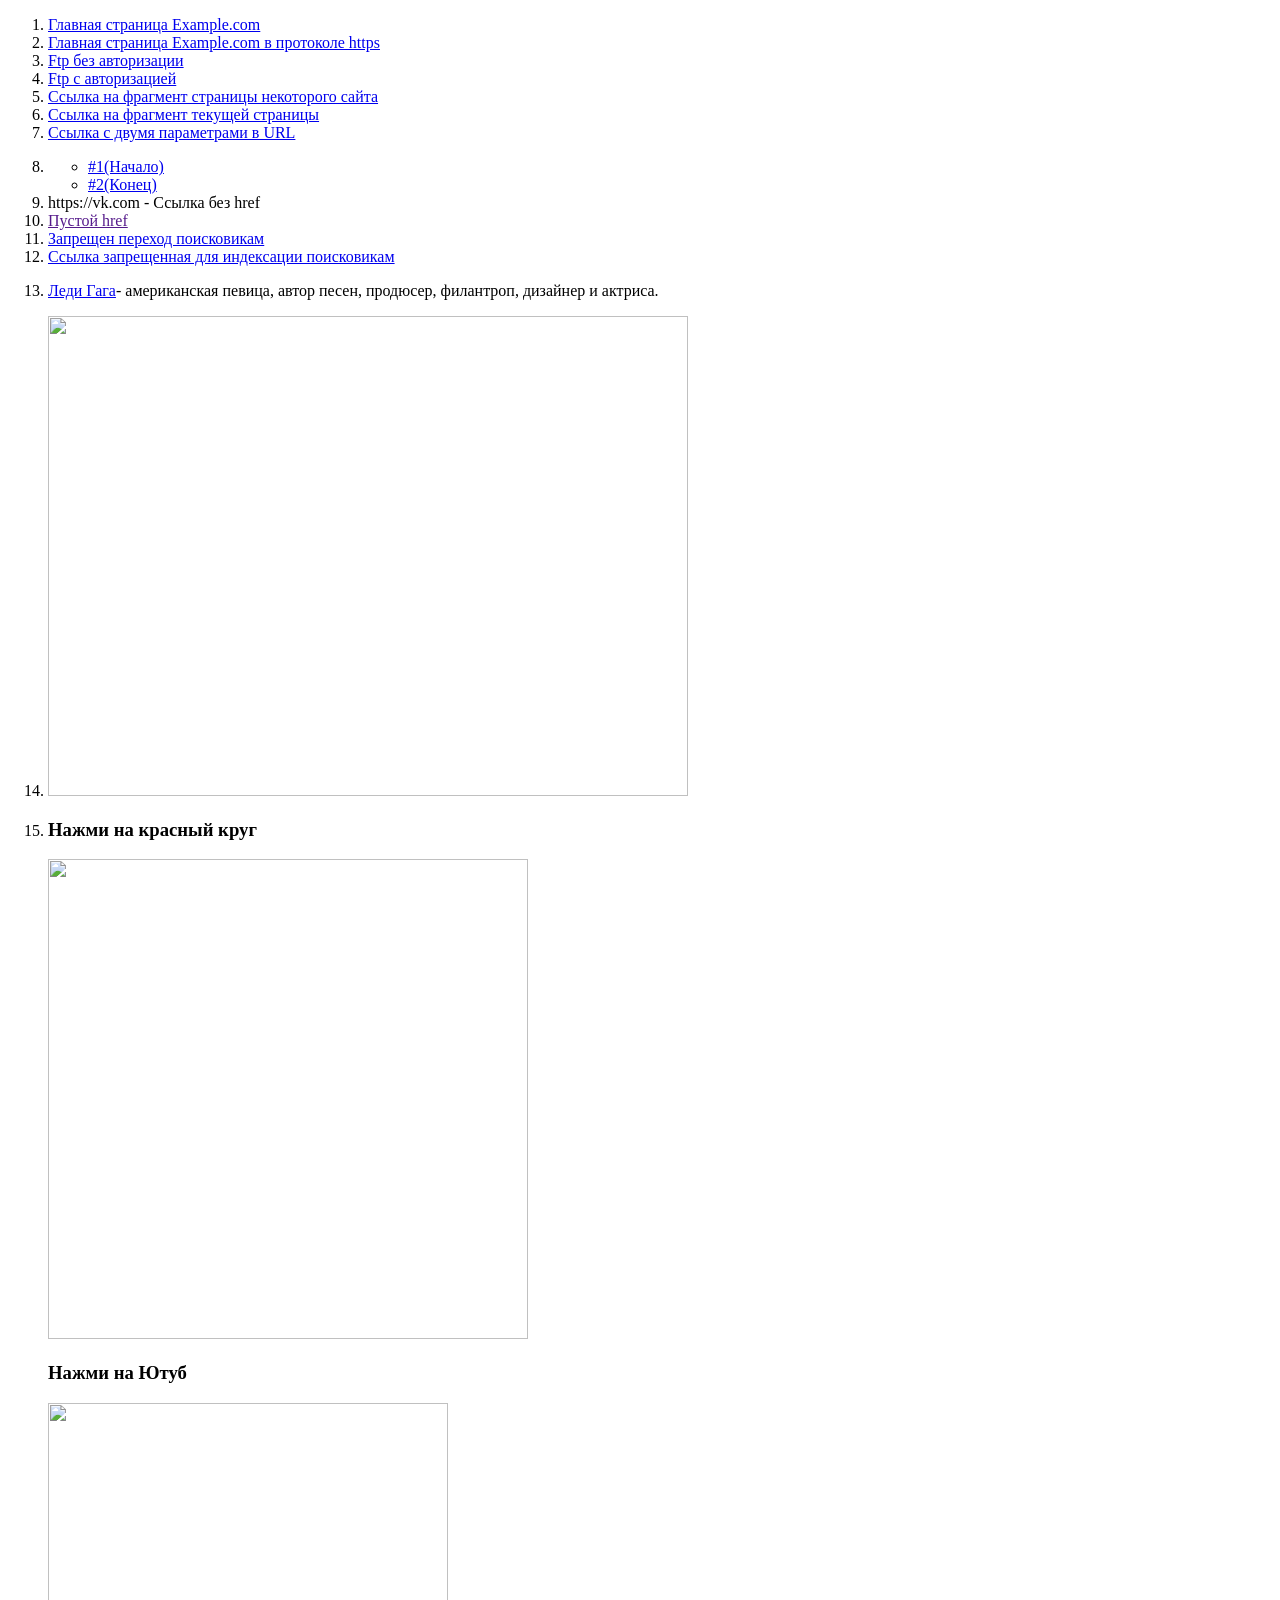
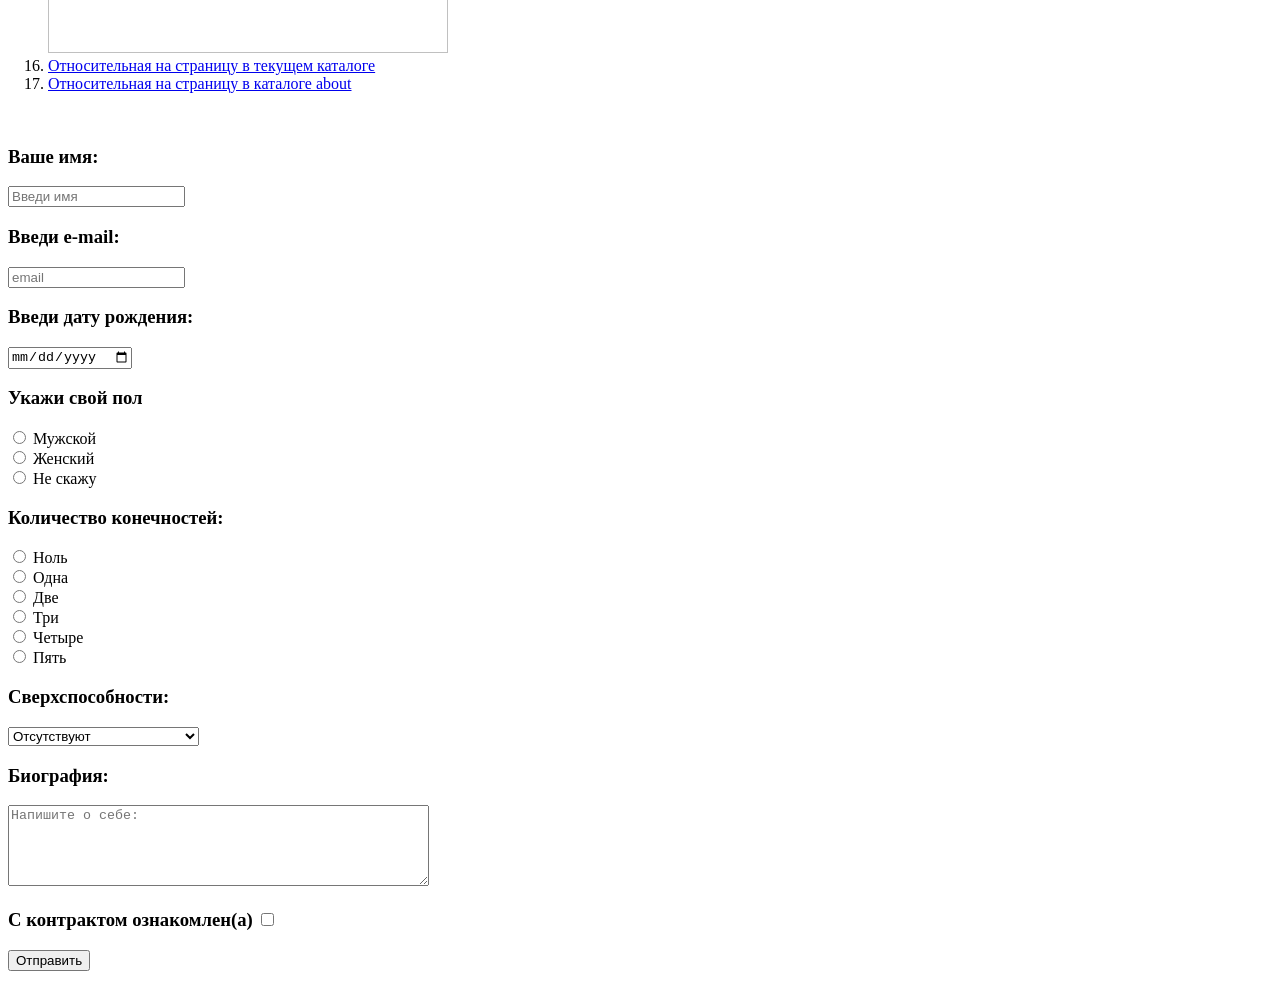
==== index.html @ 413cfa77 "Create index.html" ====
<!DOCTYPE html>
<html lang="ru">
    <head>
        <title>ДЗ Викуля</title>
    </head>
<body>
    <ol>
        <p id="1"></p>
        <!-- 1) абсолютную гиперссылку на главную страницу сайта example.com; -->
        <li><a href="http://example.com">Главная страница Example.com</a></li>
        <!-- 2) абсолютную на главную сайта example.com в протоколе https; -->  
        <li><a href="https://example.com">Главная страница Example.com в протоколе https</a></li>
        <!-- 3) ссылку на файл на сервере FTP без авторизации; -->
        <li><a href="ftp://www.youtube.com/">Ftp без авторизации</a></li>
        <!-- 4 -->
        <li><a href="ftp://vikulya:zxcghoul123/www.youtube.com/">Ftp с авторизацией</a></li>
        <!-- 5 -->
        <li><a href="http://example.com/page#element_id">Ссылка на фрагмент страницы некоторого сайта</a></li>
        <!-- 6 -->
        <li><a href="#fragment"> Ссылка на фрагмент текущей страницы </a></li>
        <!-- 7 -->
        <li><a href="https://vk.com/im?sel=502225972">Ссылка с двумя параметрами в URL</a></li>
        <p id="fragment"></p>
        <!-- 8 -->
        <li>
            <nav>
                <ul>
                    <li><a href="#1" title="1">#1(Начало)</a></li>
                    <li><a href="#end" title="2">#2(Конец)</a></li>
                </ul>
            </nav>
        </li>
        <!-- 9 -->
        <li><a> https://vk.com - Ссылка без href</a> </li>
        <!-- 10 -->
        <li><a href="">Пустой href</a></li>
        <!-- 11 -->
        <li><a href="https://example.com/" rel="nofollow">Запрещен переход поисковикам</a></li>
        <!-- 12 -->
        <li><noindex><a href="https://example.com/">Ссылка запрещенная для индексации поисковикам</noindex></li>
        <!-- 13 -->
        <li><p><a titlу="Леди Гага" href="https://ru.wikipedia.org/wiki/%D0%9B%D0%B5%D0%B4%D0%B8_%D0%93%D0%B0%D0%B3%D0%B0">Леди Гага</a>- американская певица, автор песен, продюсер, филантроп, дизайнер и актриса.</p></li>
        <!-- 14 -->
        <li> <a href="https://www.twitch.tv"><img src="https://static.life.ru/publications/2020/5/5/214389395830.1447.jpeg" width="640" height="480"/></a></li>
        <!-- 15 -->
        <li>
            <p id="krug"></p>
            <h3>Нажми на красный круг</h3>
            <img src="https://bitnovosti.com/wp-content/uploads/2021/12/JxA7AoBw.jpg" usemap="#krug" width="480" height="480">
            <map name="krug"><area shape="circle" coords="250, 280, 80 " href="https://ru.wikipedia.org/wiki/Флаг_Японии"></map>
            <h3>Нажми на Ютуб</h3>
            <img src=https://investtalk.ru/wp-content/uploads/2017/08/maxresdefault-1.jpg usemap="#klop" width="400" height="250">
            <map name="klop"><area shape="rect" coords="5,5,400,340" href="https://www.youtube.com"></map>
        </li>
        <!-- 16 -->
        <li><a href="./dazzle.html">Относительная на страницу в текущем каталоге</a></li>
        <!-- 17 -->
        <li><a href="about/coil.html">Относительная на страницу в каталоге about</a></li>
        

    </ol>
<br>
    <h3><label for="Name">Ваше имя:</label></h3>
    <input id="Name" type="text" placeholder="Введи имя" name="Name"><br>

    <h3><label for="e-mail">Введи e-mail:</h3>
    <input name="email" placeholder="email" type="email"><br>

    <h3><label for="date">Введи дату рождения: </h3>
    <input name="date" placeholder="date" type="date"><br>

    <h3><label for="pol">Укажи свой пол</label></h3>
    <input id="radio_1" name="pol" type="radio" value="1">
    <label for="radio_1">Мужской</label><br>
    <input id="radio_2" name="pol" type="radio" value="2">
    <label for="radio_2">Женский</label><br>
    <input id="radio_3" name="pol" type="radio" value="3">
    <label for="radio_3">Не скажу</label><br>
    <p id="end"></p>

    <h3>Количество конечностей:</h3>
    <input type="radio" id="0-" name="limbs" required>
    <label for="nol-">Ноль</label><br>
    <input type="radio" id="1-" name="limbs" required>
    <label for="odin-">Одна</label><br>
    <input type="radio" id="2-" name="limbs" required>
    <label for="dva-">Две</label><br>
    <input type="radio" id="3-" name="limbs" required>
    <label for="tri-">Три</label><br>
    <input type="radio" id="4-" name="limbs" required>
    <label for="chet-">Четыре</label><br>
    <input type="radio" id="5-" name="limbs" required>
    <label for="pyat-">Пять</label><br>

    <h3><label for="superpowers">Сверхспособности:</label></h3>
    <select id="superpowers" name="superpower">
    <option value="Missing">Отсутствуют</option>
    <option value="god">Бессмертие</option >
    <option value="wall">Прохождение сквозь стены</option>
    <option value="levit">Левитация</option >
    <option value="invis">Невидимость</option>
    <option value="power">Сила</option>
    </select>

    <h3><label for="biogr">Биография:</label></h3>
    <textarea name="biogr" id="bio" cols="50" rows="5" placeholder="Напишите о себе: "></textarea>

    <h3><label for="introduction">С контрактом ознакомлен(а)
    <input type="checkbox" id="introduction" name="introduction" required>
    </label></h3>

    <input type="submit" value="Отправить">
    <p id="2"></p>
    
</body>
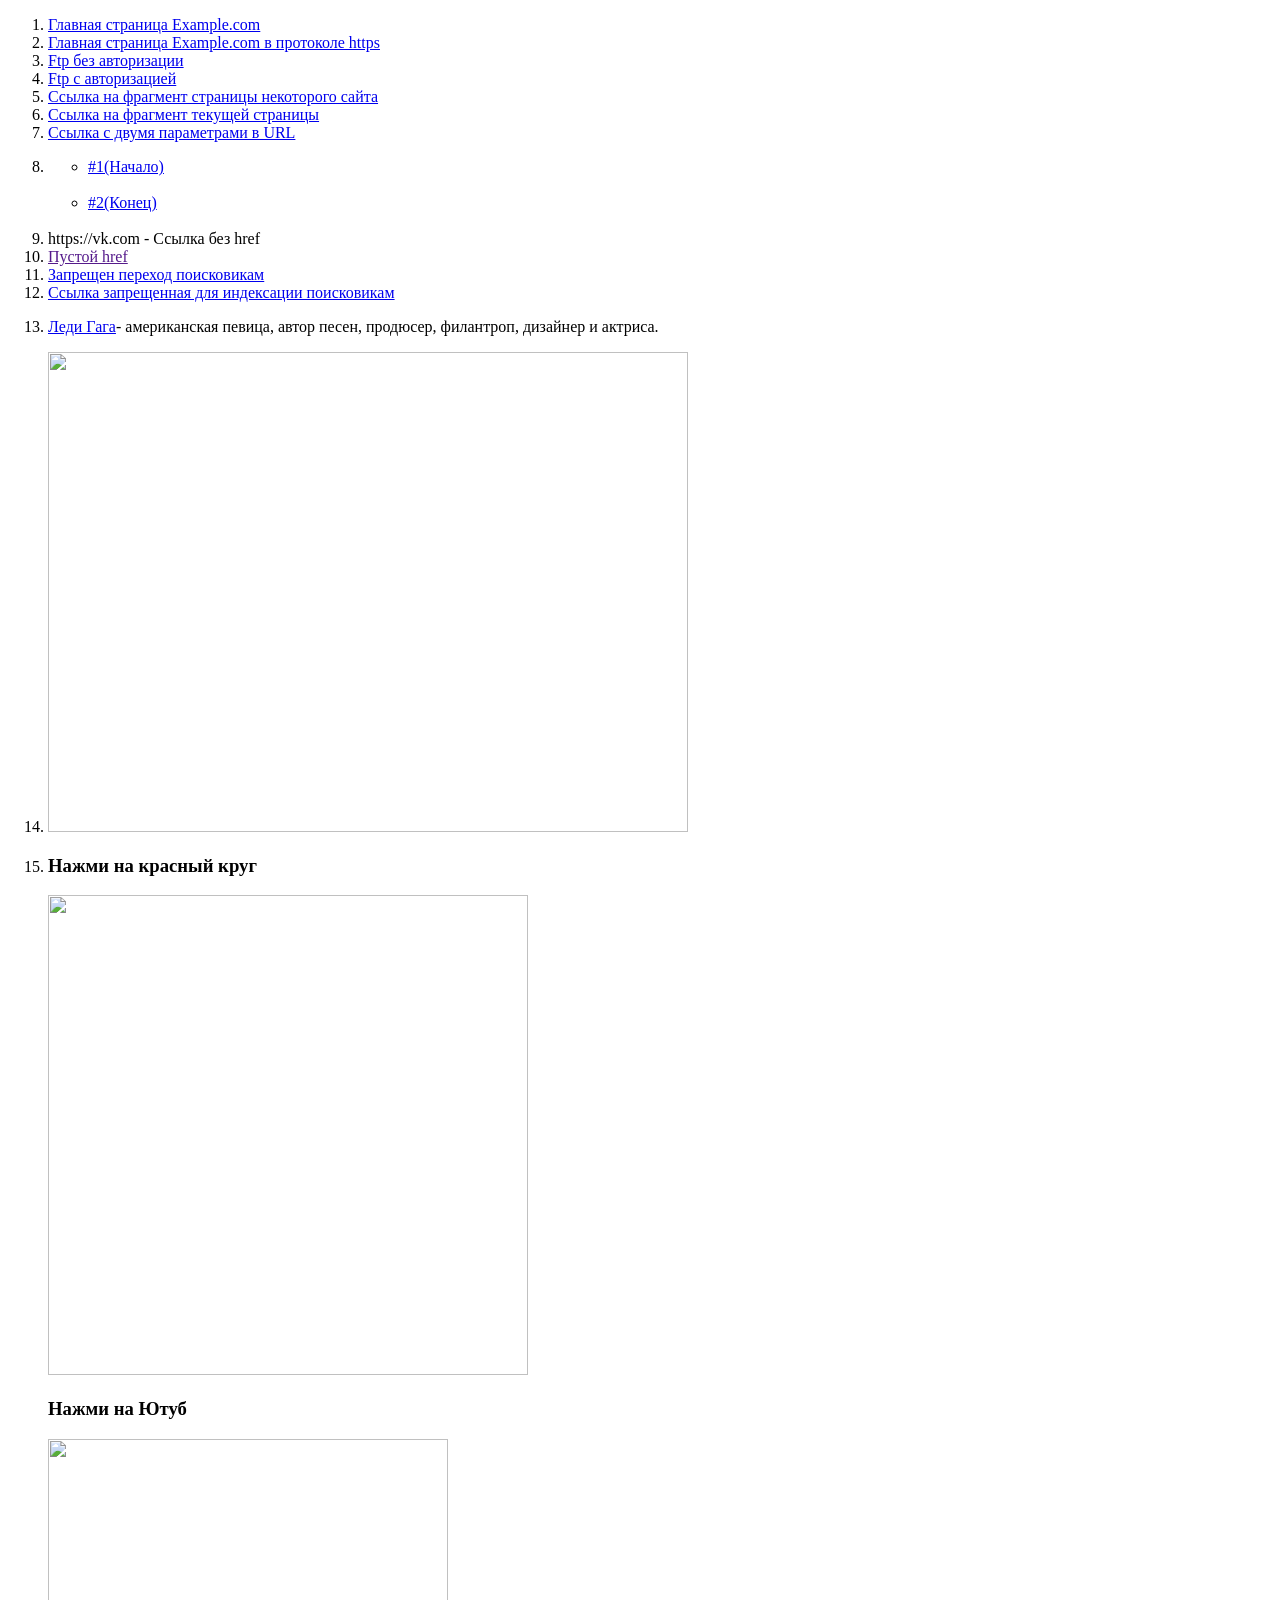
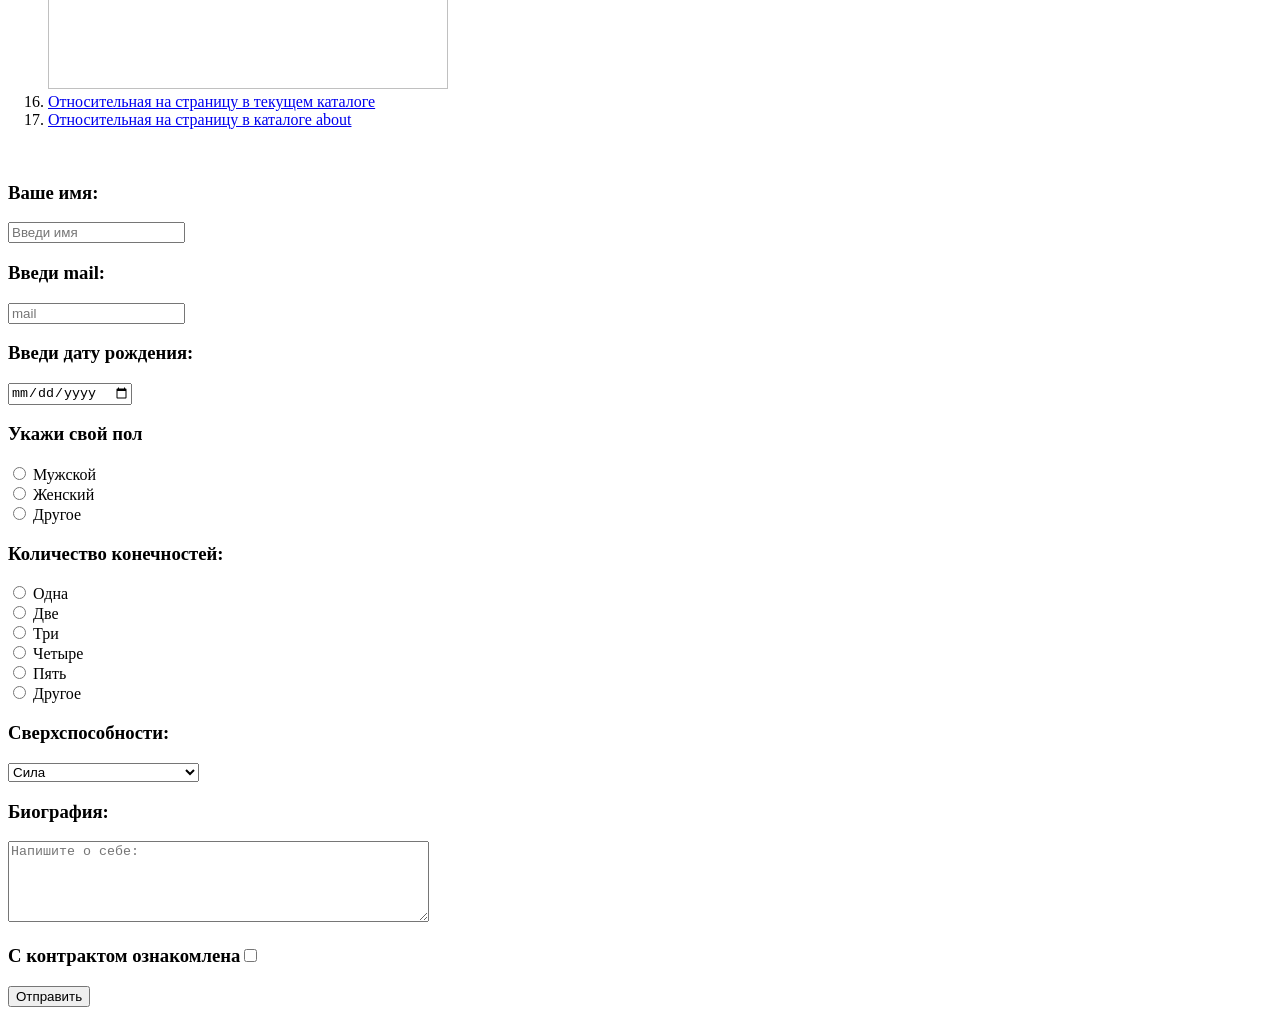
==== commit b9cf5c74: "Update index.html" ====
--- a/index.html
+++ b/index.html
@@ -25,8 +25,8 @@
         <li>
             <nav>
                 <ul>
-                    <li><a href="#1" title="1">#1(Начало)</a></li>
-                    <li><a href="#end" title="2">#2(Конец)</a></li>
+                    <li><a href="#1" title="1">#1(Начало)</a></li><br>
+                    <li><a href="#end" title="2">#2(Конец)</a></li><br>
                 </ul>
             </nav>
         </li>
@@ -41,7 +41,7 @@
         <!-- 13 -->
         <li><p><a titlу="Леди Гага" href="https://ru.wikipedia.org/wiki/%D0%9B%D0%B5%D0%B4%D0%B8_%D0%93%D0%B0%D0%B3%D0%B0">Леди Гага</a>- американская певица, автор песен, продюсер, филантроп, дизайнер и актриса.</p></li>
         <!-- 14 -->
-        <li> <a href="https://www.twitch.tv"><img src="https://static.life.ru/publications/2020/5/5/214389395830.1447.jpeg" width="640" height="480"/></a></li>
+        <li> <a href="https://petguru.ru/porody/smeshnye-porody-sobak"><img src="https://static.life.ru/publications/2020/5/5/214389395830.1447.jpeg" width="640" height="480"/></a></li>
         <!-- 15 -->
         <li>
             <p id="krug"></p>
@@ -53,18 +53,16 @@
             <map name="klop"><area shape="rect" coords="5,5,400,340" href="https://www.youtube.com"></map>
         </li>
         <!-- 16 -->
-        <li><a href="./dazzle.html">Относительная на страницу в текущем каталоге</a></li>
+        <li><a href="./kruto.html">Относительная на страницу в текущем каталоге</a></li>
         <!-- 17 -->
-        <li><a href="about/coil.html">Относительная на страницу в каталоге about</a></li>
-        
-
+        <li><a href="about/kruto2.html">Относительная на страницу в каталоге about</a></li>
     </ol>
 <br>
     <h3><label for="Name">Ваше имя:</label></h3>
     <input id="Name" type="text" placeholder="Введи имя" name="Name"><br>
 
-    <h3><label for="e-mail">Введи e-mail:</h3>
-    <input name="email" placeholder="email" type="email"><br>
+    <h3><label for="e-mail">Введи mail:</h3>
+    <input name="mail" placeholder="mail" type="mail"><br>
 
     <h3><label for="date">Введи дату рождения: </h3>
     <input name="date" placeholder="date" type="date"><br>
@@ -75,12 +73,10 @@
     <input id="radio_2" name="pol" type="radio" value="2">
     <label for="radio_2">Женский</label><br>
     <input id="radio_3" name="pol" type="radio" value="3">
-    <label for="radio_3">Не скажу</label><br>
+    <label for="radio_3">Другое</label><br>
     <p id="end"></p>
 
     <h3>Количество конечностей:</h3>
-    <input type="radio" id="0-" name="limbs" required>
-    <label for="nol-">Ноль</label><br>
     <input type="radio" id="1-" name="limbs" required>
     <label for="odin-">Одна</label><br>
     <input type="radio" id="2-" name="limbs" required>
@@ -91,25 +87,24 @@
     <label for="chet-">Четыре</label><br>
     <input type="radio" id="5-" name="limbs" required>
     <label for="pyat-">Пять</label><br>
+    <input type="radio" id="other" name="limbs" required>
+    <label for="other">Другое</label><br>
 
     <h3><label for="superpowers">Сверхспособности:</label></h3>
     <select id="superpowers" name="superpower">
-    <option value="Missing">Отсутствуют</option>
-    <option value="god">Бессмертие</option >
+    <option value="power">Сила</option>
     <option value="wall">Прохождение сквозь стены</option>
     <option value="levit">Левитация</option >
     <option value="invis">Невидимость</option>
-    <option value="power">Сила</option>
+    <option value="god">Бессмертие</option >
+    <option value="spider">Я человек паук!!!</option >
+    <option value="no">Отсутствуют</option>
     </select>
 
     <h3><label for="biogr">Биография:</label></h3>
     <textarea name="biogr" id="bio" cols="50" rows="5" placeholder="Напишите о себе: "></textarea>
 
-    <h3><label for="introduction">С контрактом ознакомлен(а)
-    <input type="checkbox" id="introduction" name="introduction" required>
-    </label></h3>
-
+    <h3><label for="introduction">С контрактом ознакомлена<input type="checkbox" id="introduction" name="introduction" required></label></h3>
     <input type="submit" value="Отправить">
     <p id="2"></p>
-    
 </body>
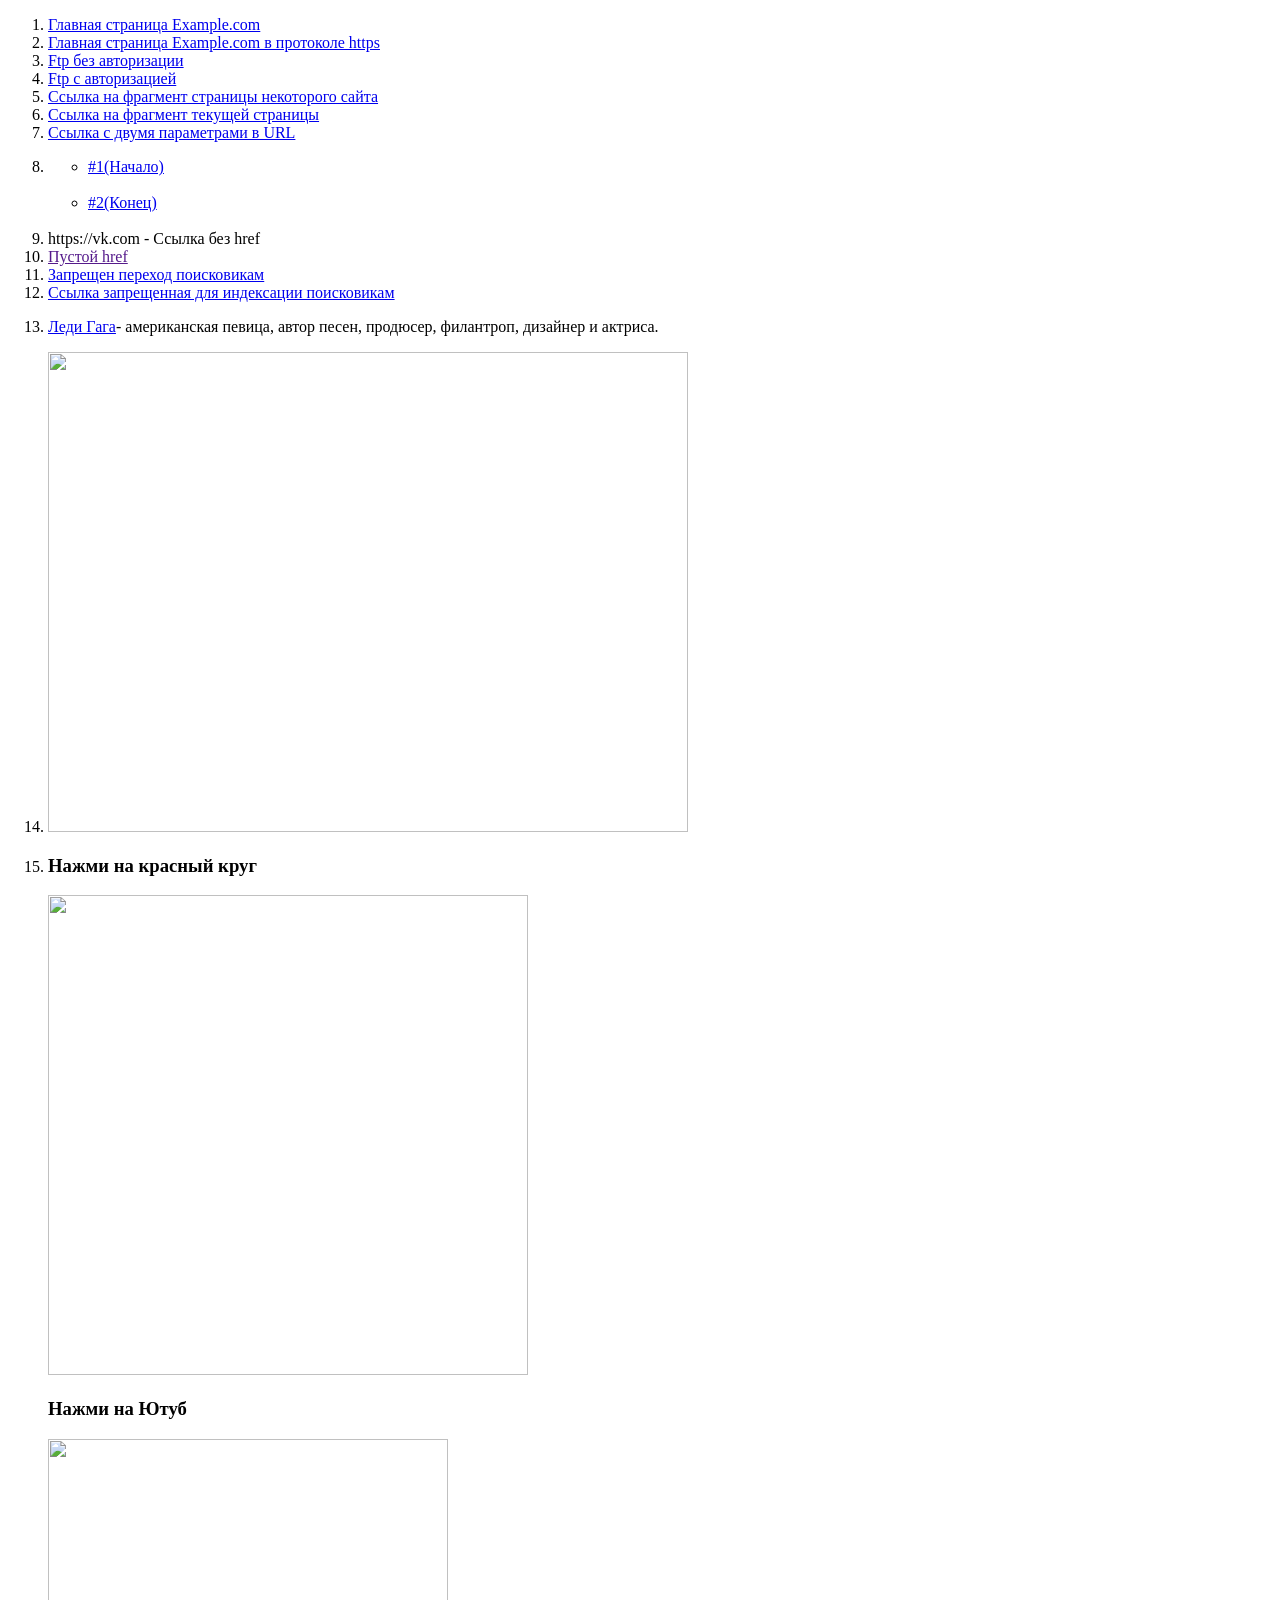
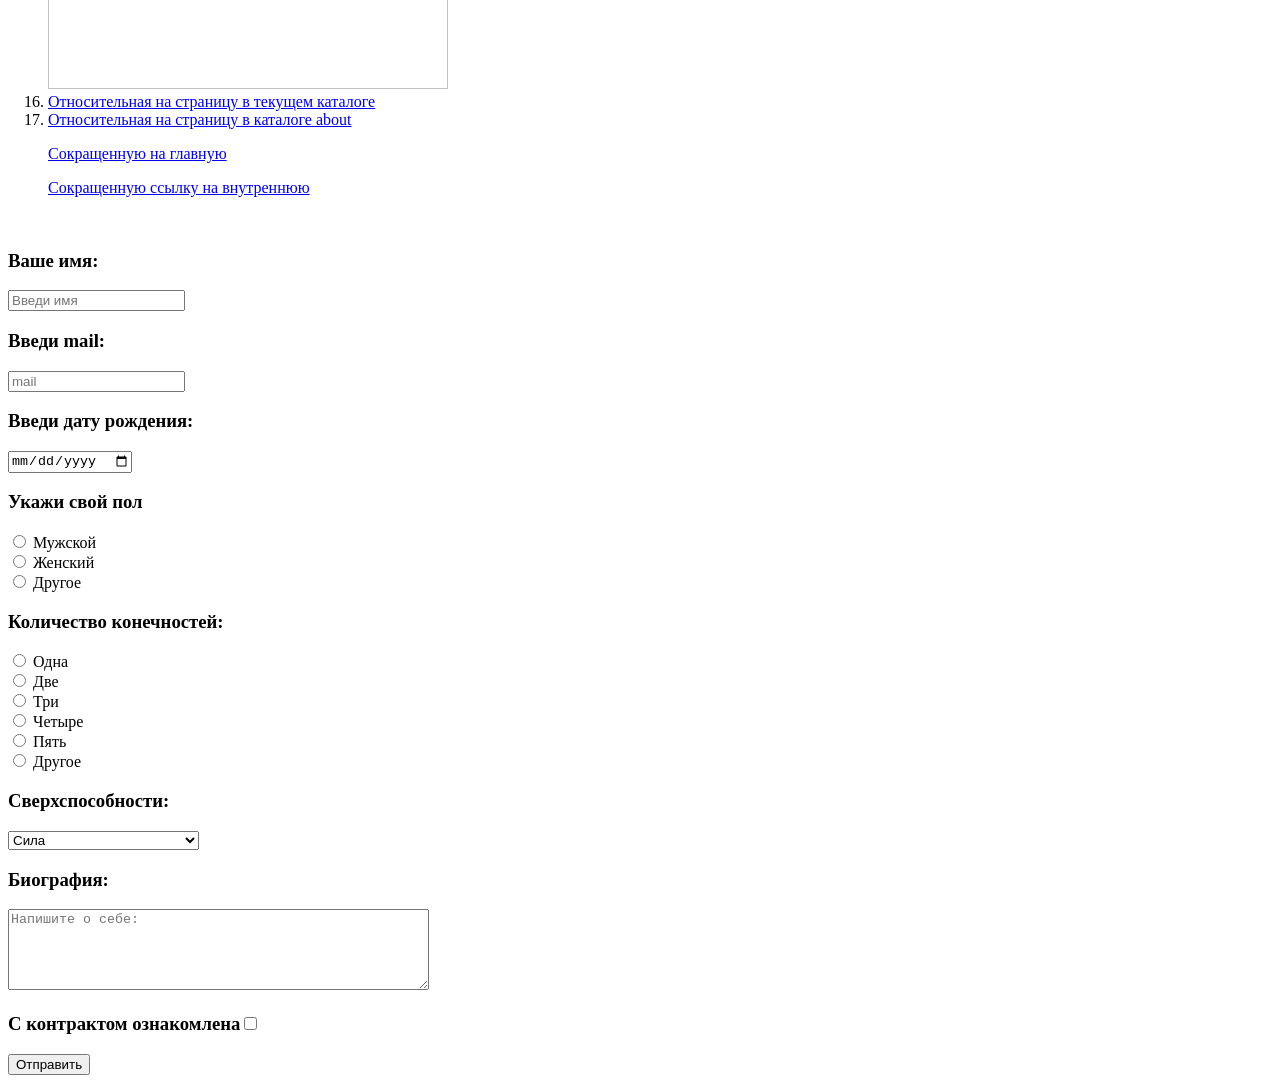
==== commit 7ef422ea: "Update index.html" ====
--- a/index.html
+++ b/index.html
@@ -55,7 +55,11 @@
         <!-- 16 -->
         <li><a href="./kruto.html">Относительная на страницу в текущем каталоге</a></li>
         <!-- 17 -->
-        <li><a href="about/kruto2.html">Относительная на страницу в каталоге about</a></li>
+        <li><a href="./about/kruto2.html">Относительная на страницу в каталоге about</a></li>
+        <!-- 20 -->
+        <p><a href="/">Cокращенную на главную</a></p>
+        <!-- 21 -->
+        <a href="/asd">Сокращенную ссылку на внутреннюю</a>
     </ol>
 <br>
     <h3><label for="Name">Ваше имя:</label></h3>
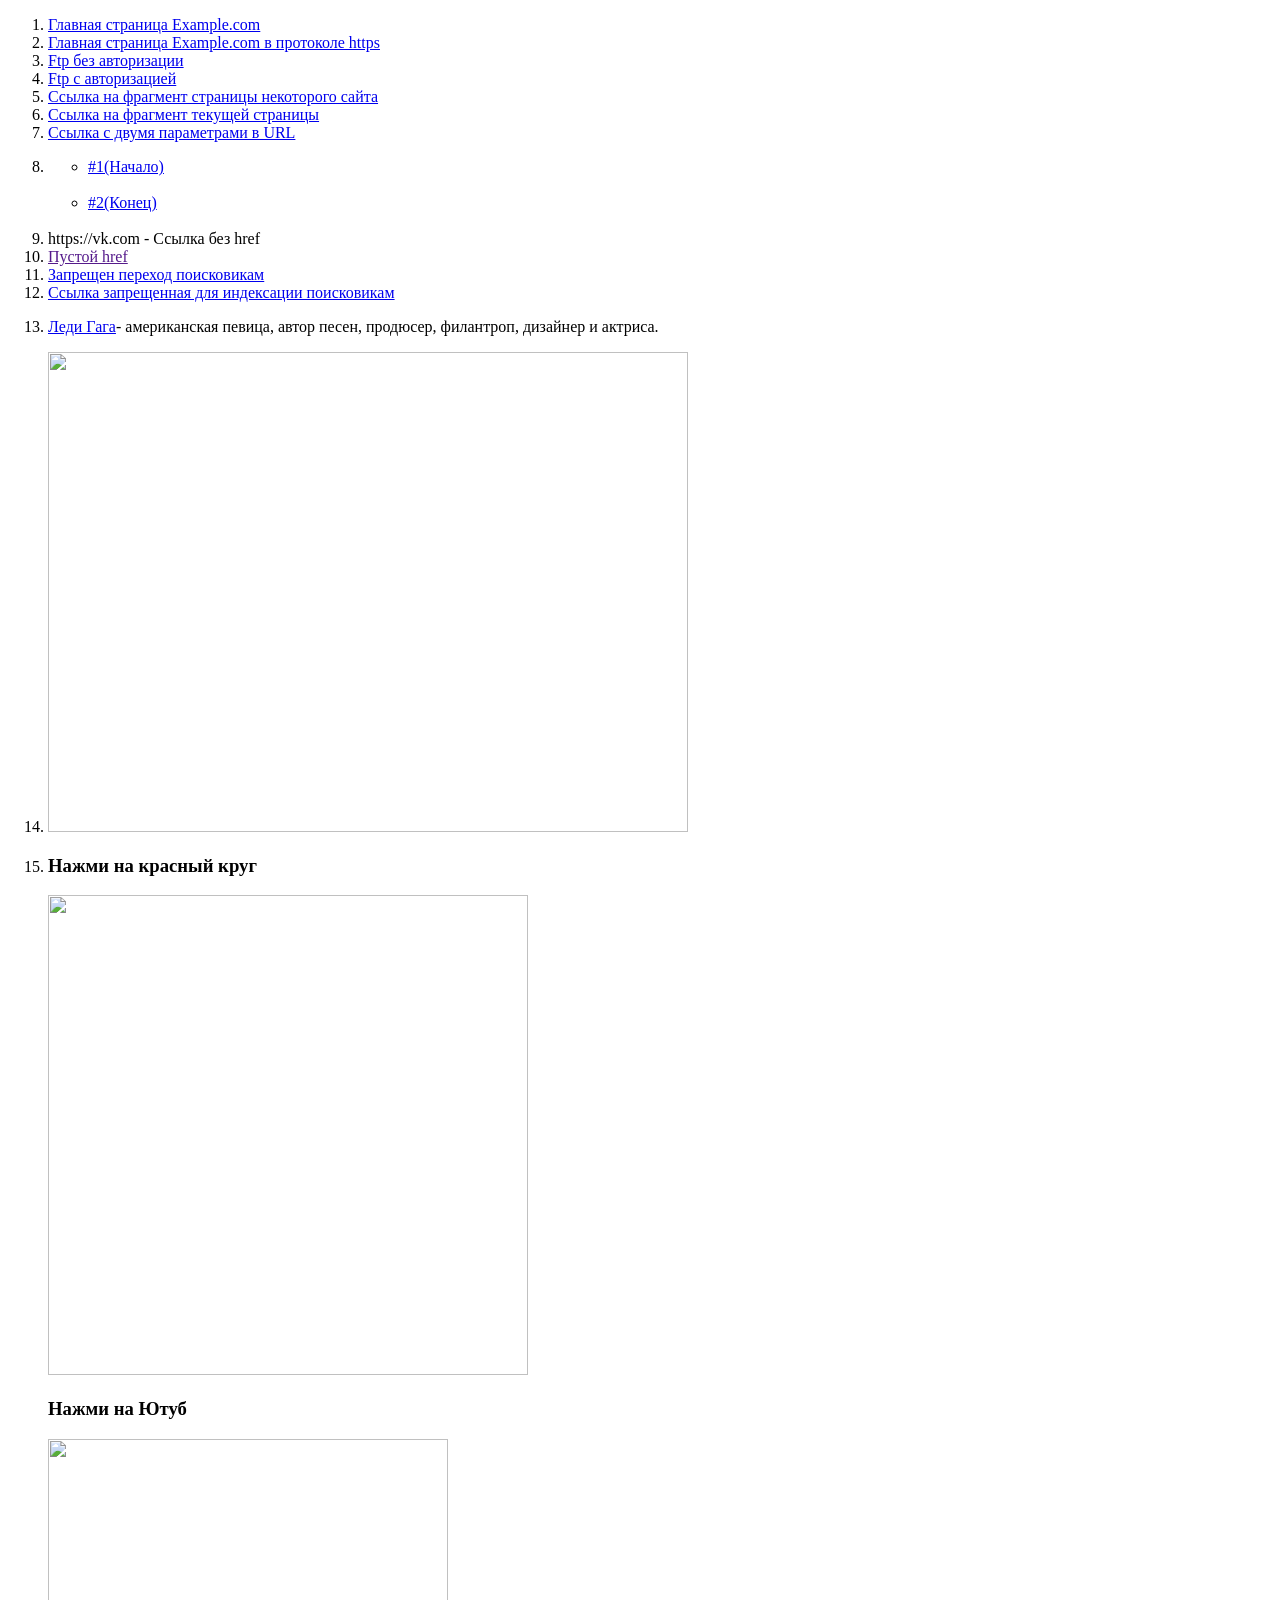
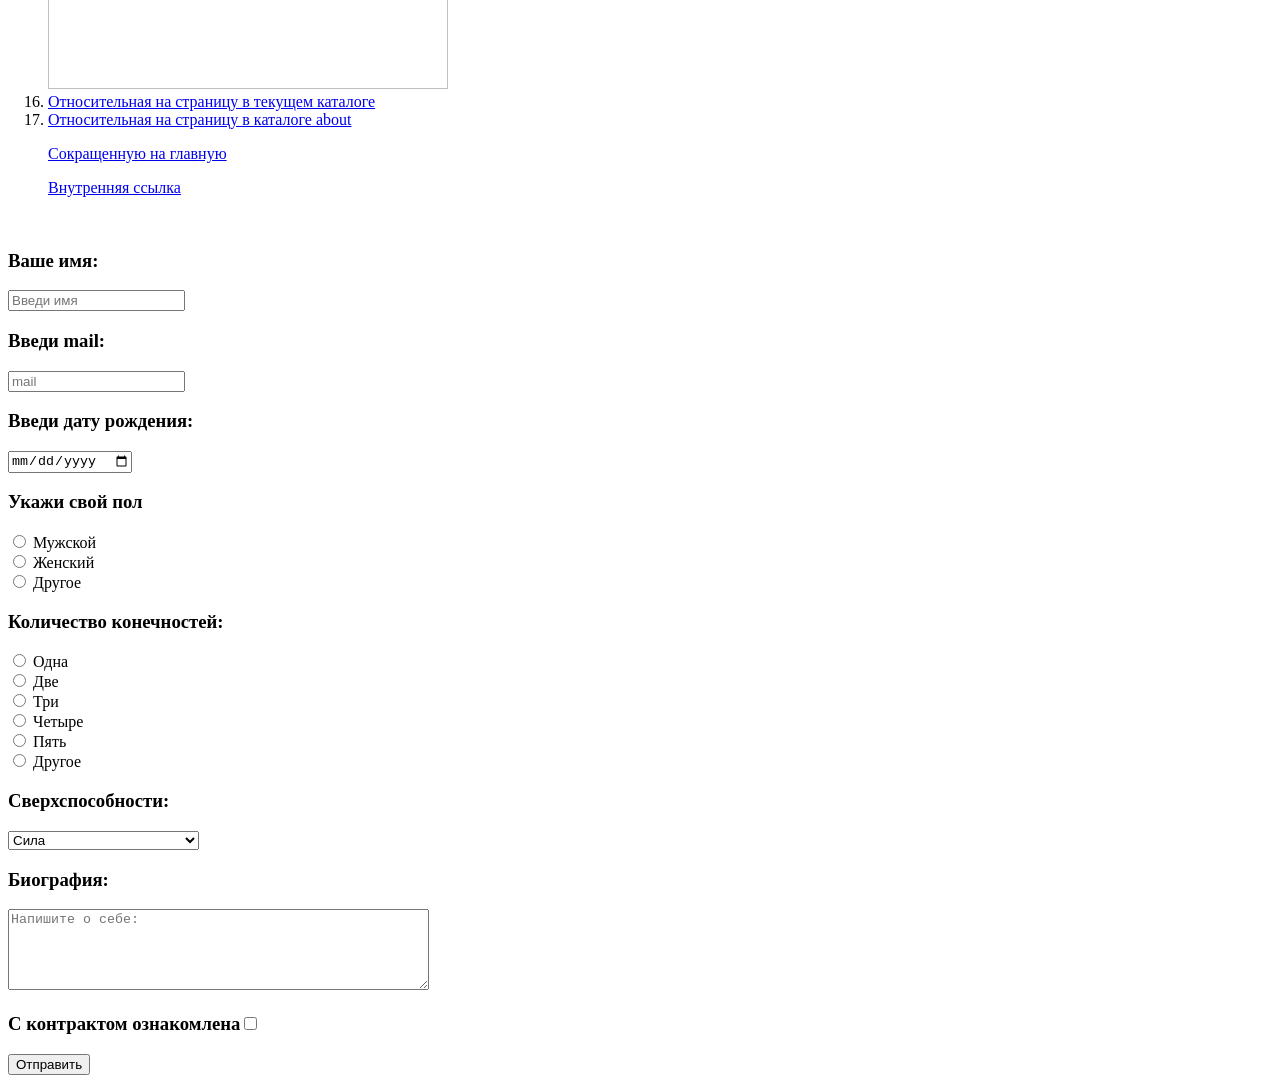
==== commit 51b0771a: "Update index.html" ====
--- a/index.html
+++ b/index.html
@@ -59,7 +59,7 @@
         <!-- 20 -->
         <p><a href="/">Cокращенную на главную</a></p>
         <!-- 21 -->
-        <a href="/asd">Сокращенную ссылку на внутреннюю</a>
+        <a href="/kruto.html">Внутренняя ссылка</a>
     </ol>
 <br>
     <h3><label for="Name">Ваше имя:</label></h3>
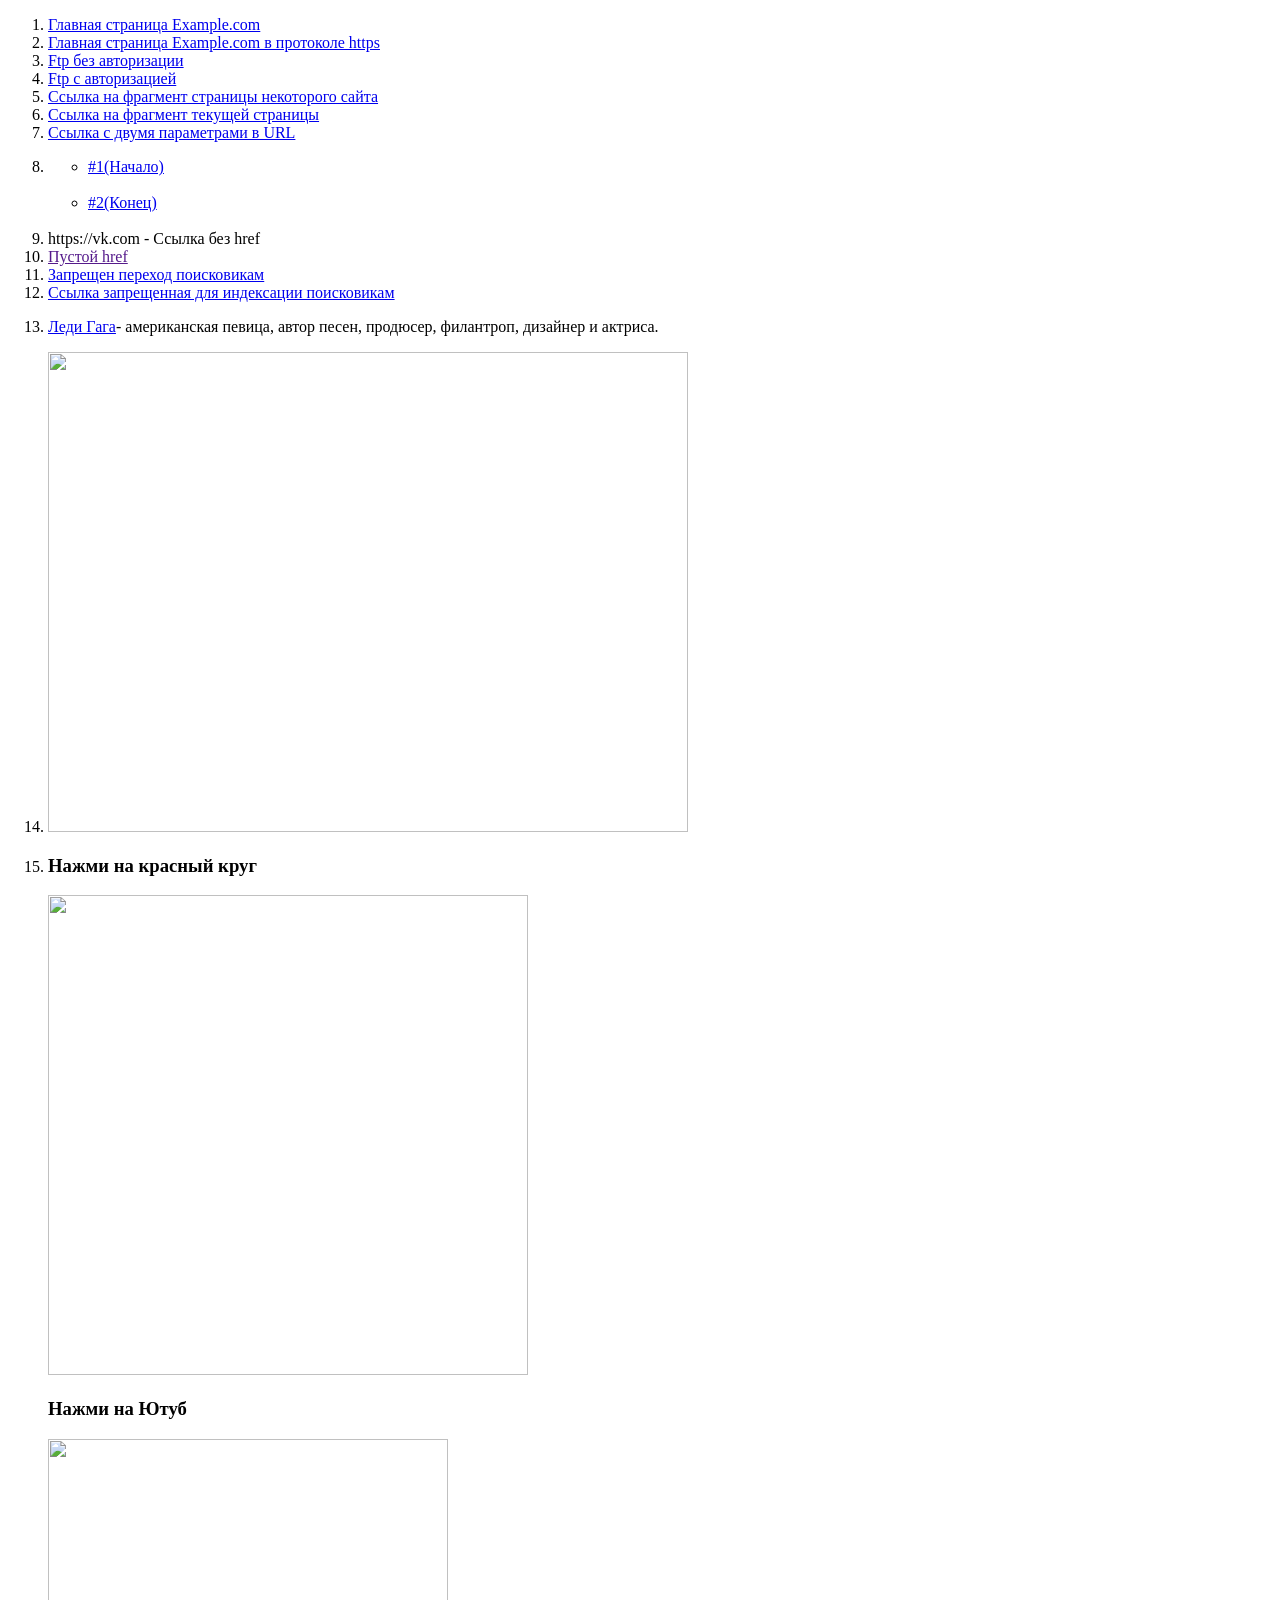
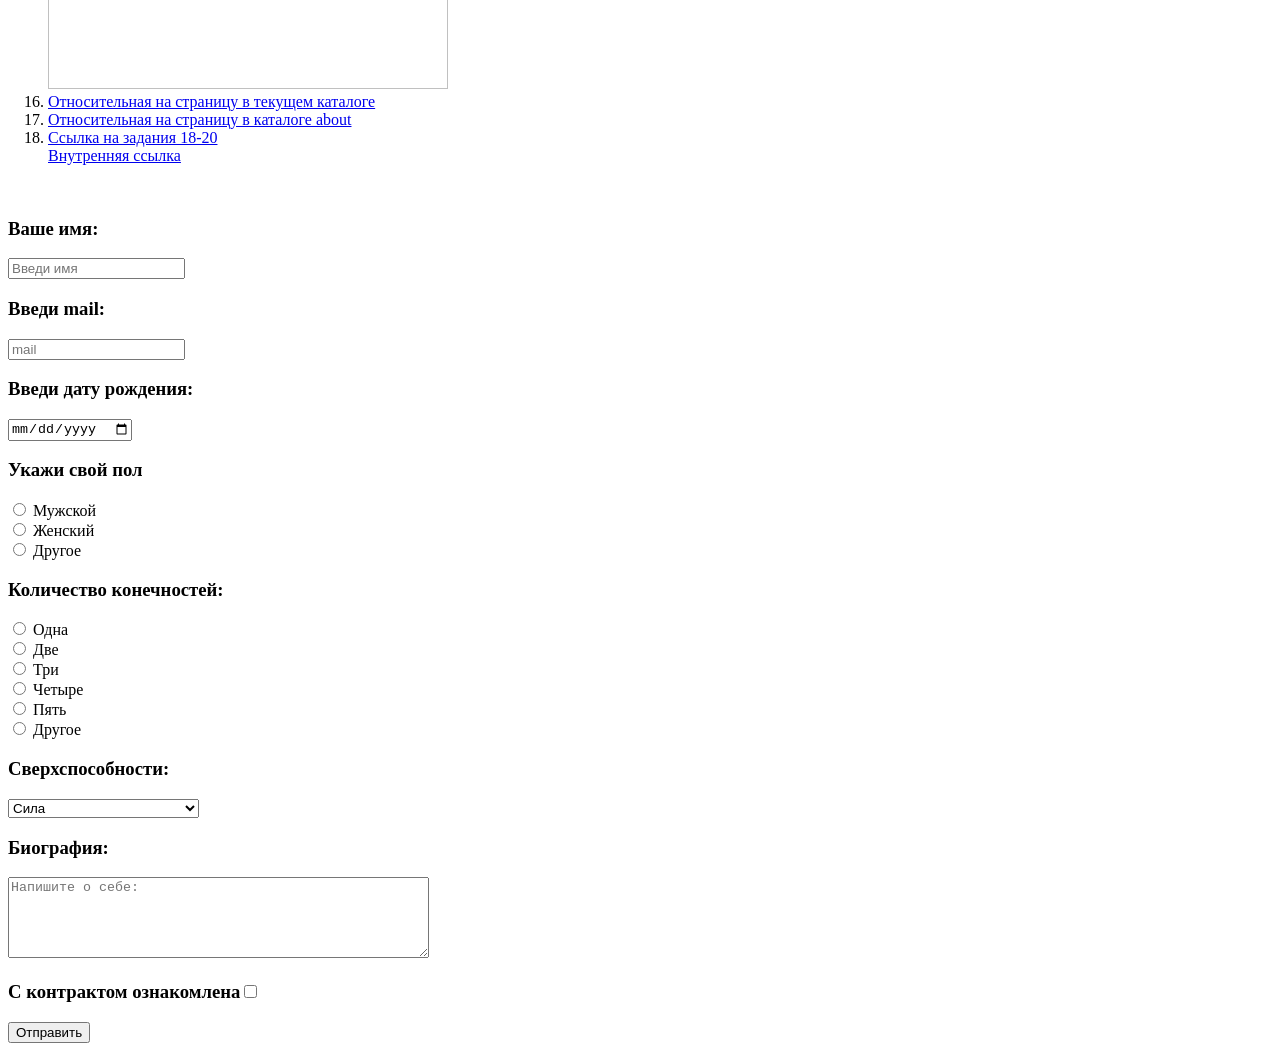
==== commit 19d3342c: "Update index.html" ====
--- a/index.html
+++ b/index.html
@@ -56,8 +56,8 @@
         <li><a href="./kruto.html">Относительная на страницу в текущем каталоге</a></li>
         <!-- 17 -->
         <li><a href="./about/kruto2.html">Относительная на страницу в каталоге about</a></li>
-        <!-- 20 -->
-        <p><a href="/">Cокращенную на главную</a></p>
+        <!--18-20-->
+        <li><a href="/about/newtop/kruto3.html">Ссылка на задания 18-20</a></li>
         <!-- 21 -->
         <a href="/kruto.html">Внутренняя ссылка</a>
     </ol>
